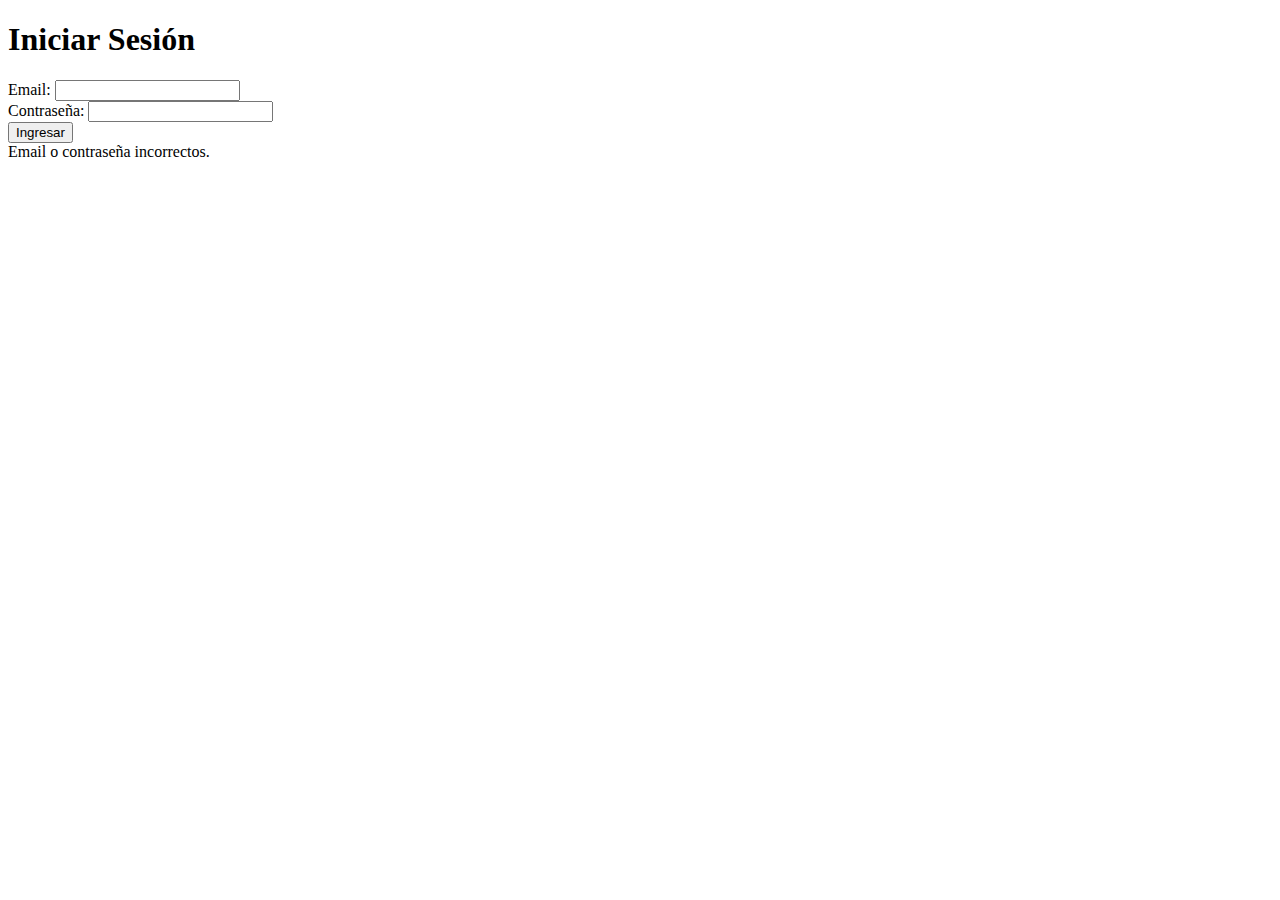
==== src/main/resources/templates/login.html @ 5ea0b664 "feat: spring security added" ====
<!DOCTYPE html>
<html xmlns:th="http://www.thymeleaf.org" lang="es">
<head>
    <meta charset="UTF-8">
    <meta name="viewport" content="width=device-width, initial-scale=1.0">
    <title>Login</title>
    <link rel="stylesheet" th:href="@{/css/login.css}">
</head>
<body>
<div class="login-container">
    <h1>Iniciar Sesión</h1>
    <form th:action="@{/login}" method="post">
        <div class="form-group">
            <label for="email">Email:</label>
            <input type="email" id="email" name="username" required>  <!-- Spring Security espera 'username' -->
        </div>
        <div class="form-group">
            <label for="password">Contraseña:</label>
            <input type="password" id="password" name="password" required>
        </div>
        <button type="submit" class="btn-login">Ingresar</button>
        <div th:if="${param.error}" class="error-message">
            Email o contraseña incorrectos.
        </div>
    </form>
</div>
</body>
</html>
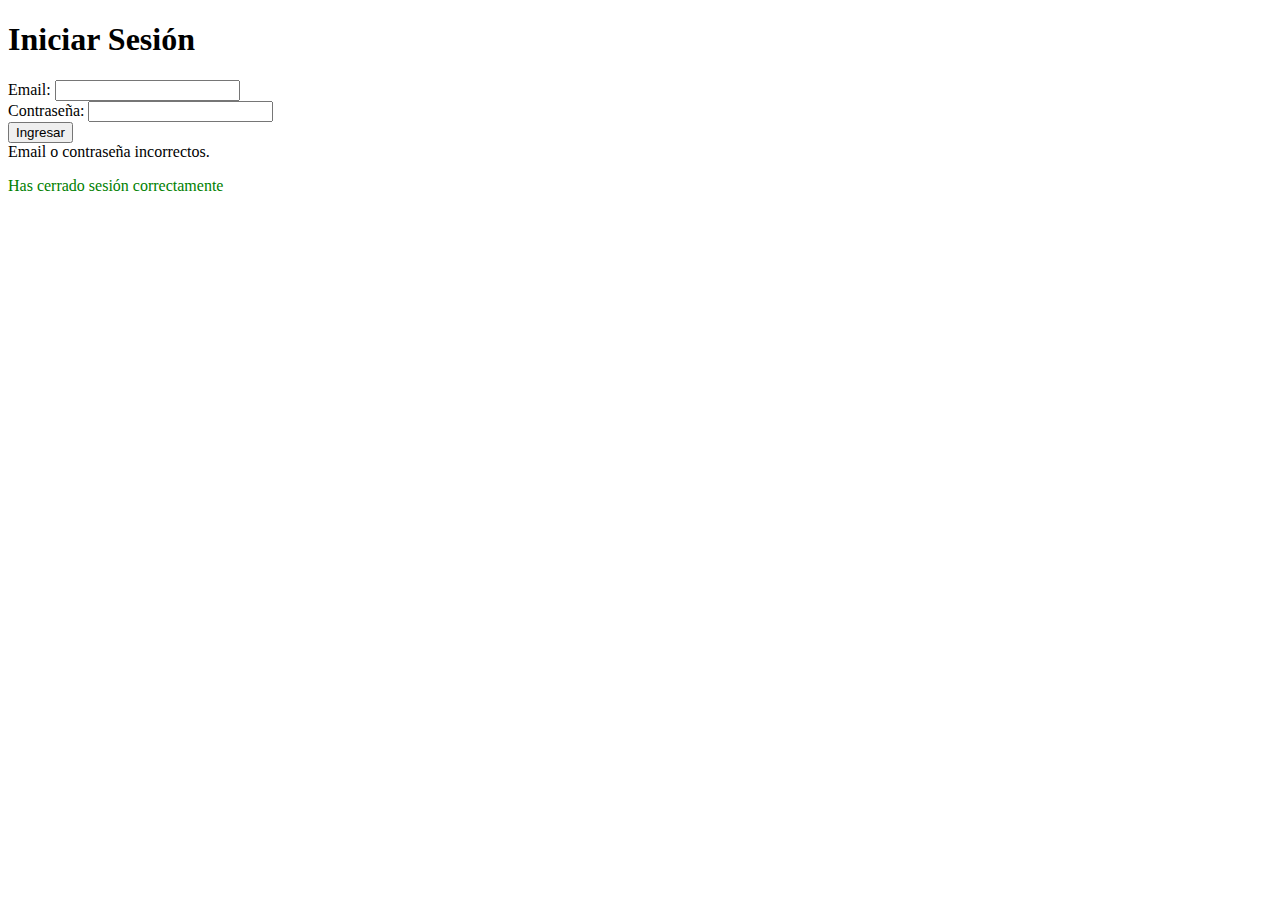
==== commit ff259c41: "feat: deploy task" ====
--- a/src/main/resources/templates/login.html
+++ b/src/main/resources/templates/login.html
@@ -22,6 +22,11 @@
         <div th:if="${param.error}" class="error-message">
             Email o contraseña incorrectos.
         </div>
+        <div th:if="${param.logout}">
+            <p style="color: green;">
+                Has cerrado sesión correctamente
+            </p>
+        </div>
     </form>
 </div>
 </body>
